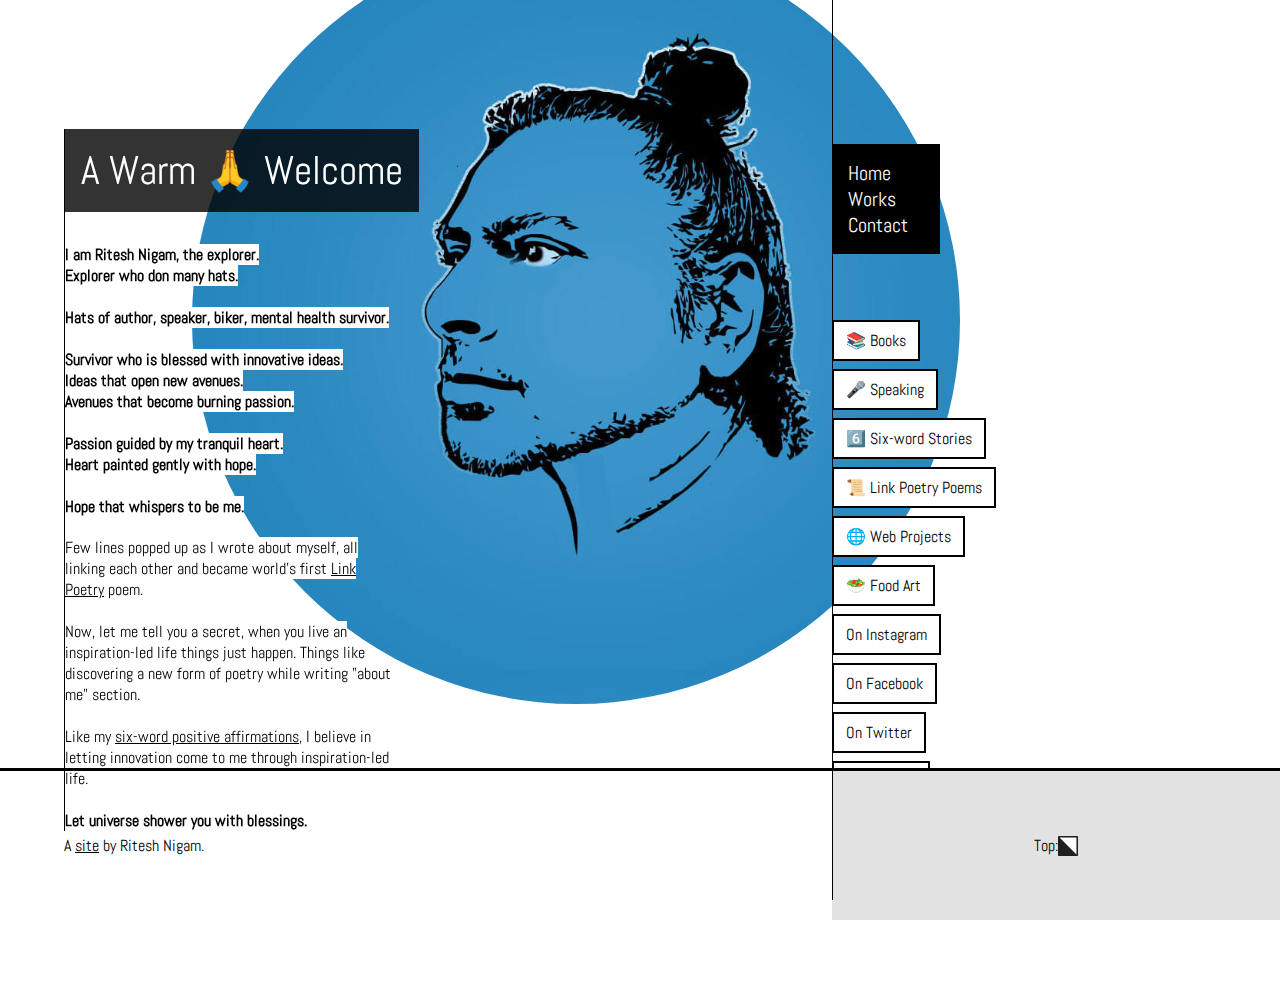
==== index.html @ d15f1b84 "Update index.html" ====
<!DOCTYPE html>
<html><head><meta http-equiv="Content-Type" content="text/html; charset=UTF-8">

<title>Ritesh Nigam | Author.Speaker.Foodie</title>
<meta name="viewport" content="width=device-width, initial-scale=1">
<meta name="keywords" content="ritesh, ritesh nigam, six-word, six word, six word stories, flashfic, flash fiction, six word writer, inspirational speaker, motivational author, few words big impact">
	<link href="./riteshnigam_files/style.css" rel="stylesheet">
	<link href="./riteshnigam_files/narrow.css" media="screen and (max-width:790px)" rel="stylesheet">
	<meta name="viewport" content="width=device-width, initial-scale=1">
	<link rel="dns-prefetch" href="https://s.w.org/">


<link rel="apple-touch-icon" sizes="57x57" href="./riteshnigam_files/ico/apple-icon-57x57.png">
<link rel="apple-touch-icon" sizes="60x60" href="./riteshnigam_files/ico/apple-icon-60x60.png">
<link rel="apple-touch-icon" sizes="72x72" href="./riteshnigam_files/ico/apple-icon-72x72.png">
<link rel="apple-touch-icon" sizes="76x76" href="./riteshnigam_files/ico/apple-icon-76x76.png">
<link rel="apple-touch-icon" sizes="114x114" href="./riteshnigam_files/ico/apple-icon-114x114.png">
<link rel="apple-touch-icon" sizes="120x120" href="./riteshnigam_files/ico/apple-icon-120x120.png">
<link rel="apple-touch-icon" sizes="144x144" href="./riteshnigam_files/ico/apple-icon-144x144.png">
<link rel="apple-touch-icon" sizes="152x152" href="./riteshnigam_files/ico/apple-icon-152x152.png">
<link rel="apple-touch-icon" sizes="180x180" href="./riteshnigam_files/ico/apple-icon-180x180.png">
<link rel="icon" type="image/png" sizes="192x192"  href="./riteshnigam_files/ico/android-icon-192x192.png">
<link rel="icon" type="image/png" sizes="32x32" href="./riteshnigam_files/ico/favicon-32x32.png">
<link rel="icon" type="image/png" sizes="96x96" href="./riteshnigam_files/ico/favicon-96x96.png">
<link rel="icon" type="image/png" sizes="16x16" href="./riteshnigam_files/ico/favicon-16x16.png">
<link rel="manifest" href="./riteshnigam_files/ico/manifest.json">
<meta name="msapplication-TileColor" content="#ffffff">
<meta name="msapplication-TileImage" content="./riteshnigam_files/ico/ms-icon-144x144.png">
<meta name="theme-color" content="#ffffff">
	
<!--for plugins-->
	
	<script>
	$(document).ready(function(){
		
	$('.toggle-bg').click(function(){
			$('body').toggleClass('dark');
		return false;
	});
		
	});
	</script>
	
<style id="holderjs-style" type="text/css"></style></head>
<body class=" __plain_text_READY__">
	
	<a class="pointer" href="https://riteshnigam.com/#">
		<img src="./riteshnigam_files/pointer.svg">
	</a>
	
<nav> 
  <ul>
    <li><a href="https://ritesh.uk/">Home</a></li>
    <li><a href="works.html">Works</a></li>
    <li><a href="contact.html">Contact</a></li>
  </ul>
</nav>
	
<figure>
	<figcaption>
	  <h1>A Warm 🙏 Welcome</h1>
	  <p><span class="highlighted"><b>I am Ritesh Nigam, the explorer.<br>Explorer who don many hats.<br><br>Hats of author, speaker, biker, mental health survivor.<br><br>Survivor who is blessed with innovative ideas.<br>Ideas that open new avenues.<br>Avenues that become burning passion.<br><br>Passion guided by my tranquil heart.<br>Heart painted gently with hope.<br><br>Hope that whispers to be me.</b> </span></p>  
		<p><span class="highlighted">Few lines popped up as I wrote about myself, all linking each other and became world's first <a href="https://linkpoetry.com">Link Poetry</a> poem. <br><br> Now, let me tell you a secret, when you live an inspiration-led life things just happen. Things like discovering a new form of poetry while writing "about me" section. <br> <br> Like my <a href="https://sixwrd.com">six-word positive affirmations</a>, I believe in letting innovation come to me through inspiration-led life. <br><br> <b>Let universe shower you with blessings.</b></span></p>
	</figcaption>
	</figure>
	
	<hr class="vert">
	
<div class="subnav" id="sites"> 
  <ul>
    <li><a href="books.html">📚 Books </a></li>
    <li><a href="speaking.html">🎤 Speaking</a></li>
    <li><a href="https://sixwrd.com">6️⃣ Six-word Stories</a></li>
    <li><a href="https://linkpoetry.com/tag/ritesh-nigam/">📜 Link Poetry Poems</a></li>
    <li><a href="projects.html">🌐 Web Projects</a></li>
    <li><a href="#">🥗 Food Art</a></li>
    <li><a href="https://instagram.com/riteshnigamuk">On Instagram</a></l>
    <li><a href="https://www.facebook.com/RiteshNigamUK">On Facebook</a></li>
    <li><a href="https://twitter.com/riteshnigamuk">On Twitter</a></li>
    <li><a href="https://uk.linkedin.com/in/riteshnigam8">On Linkedin</a></li>
  </ul>
</div>
	
	<footer>
		<div class="credits">
	A <a href="https://ritesh.uk/#">site</a> by Ritesh Nigam.
			</div>
		<controls>
		Top: <a class="toggle-bg" href="https://ritesh.uk/#"><img src="./riteshnigam_files/toggle-bg.svg" alt="Go to Top"></a>
		</controls>
		</footer>

</body></html>
---- riteshnigam_files/style.css ----
/* CSS Document */

/*  
The CSS, XHTML and design is released under GPL: 
http://www.opensource.org/licenses/gpl-license.php
*/

/* abel-regular - latin */
@font-face {
  font-family: 'Abel';
  font-style: normal;
  font-weight: 400;
  src: url('../fonts/abel-v12-latin-regular.eot'); /* IE9 Compat Modes */
  src: local(''),
       url('../fonts/abel-v12-latin-regular.eot?#iefix') format('embedded-opentype'), /* IE6-IE8 */
       url('../fonts/abel-v12-latin-regular.woff2') format('woff2'), /* Super Modern Browsers */
       url('../fonts/abel-v12-latin-regular.woff') format('woff'), /* Modern Browsers */
       url('../fonts/abel-v12-latin-regular.ttf') format('truetype'), /* Safari, Android, iOS */
       url('../fonts/abel-v12-latin-regular.svg#Abel') format('svg'); /* Legacy iOS */
}


body, html {
	margin: 0;
	padding: 0;
	height: 100%;
	font-family: Abel;
}

* {
	box-sizing: border-box;
}

a {
	text-decoration: none;
	color: inherit;
}

img {
	display: block;
}

h1 {
	padding: 1rem;
	background: rgba(0,0,0,.8);
	display: inline-block;
	color: white;
	font-weight: normal;
	font-size: 2.5rem;
white-space: nowrap;
	margin: 0 0 2rem;

}

figure {
	padding-top: 1px;
	width: 60vw;
	height: 60vw;
	border-radius: 30vw;
	margin: -5vw auto 5vw 15vw;
	position: relative;
	background: url("images/Ritesh-Nigam.jpg");
	background-size: 100% auto;
}

figcaption {
	margin-left: -10vw;
	width: 26vw;
	margin-top: 15vw;
		border-left: 1px solid black;
}

figcaption a, footer a {
	text-decoration: underline;
}

figcaption a:hover {
	background: black ;
	color: white;
}

nav {
	position: absolute;
	left: 65vw;
	background: black;
	top: 9rem;
	color: white;
	z-index: 1000;
}

nav ul {
	white-space: nowrap;
	margin: 0;
	padding: 1rem 2rem 1rem 1rem;
	list-style: none;
	font-size: 1.25rem;
}

nav ul li {
	
}

nav ul li a {
	color: inherit;
}

p {
	margin: 0 0 1.25rem;
}

figure img {
	width: 100%;
	height: auto;
}


/* The element to apply the animation to */
figure {
	filter: hue-rotate(360deg);
	  animation-name: colorGradate;
  animation-duration: 25s;
	animation-fill-mode: forwards;
}

@keyframes colorGradate {
  from {filter: hue-rotate(0deg);}
  to {filter: hue-rotate(360deg);}
}
.highlighted {
	background: white;

}

.subnav {
margin: 0;
	position: absolute;
	top: 25vw;
	left: 65vw;
}

.subnav.tags ul {
	display: flex;
	flex-flow: row wrap;
}

.subnav.tags ul li {
	margin-right: .75rem;
}

form.searchform {
	background: black;
	color: white;
	padding: .5rem;
}

hr.vert {
	display: block;
	height: 100%;
	width: 1px;
	background: black;
	color: black;
	position: fixed;
	top: 0;
	left: 65vw;
	border: none;
	margin: 0;
	z-index: 201;
}


.subnav ul {
	margin: 0;
	padding: 0;
	list-style: none;
}

.subnav ul li {
margin: 0 0 .5rem;
}

.subnav ul li a {
	background: white;
	color: black;
	border: 2px solid black;
	padding: .5rem .75rem;
	display: inline-block;
}

.subnav ul li a:hover {
	filter: invert();
}

footer {
	border-top: 3px solid black;
	justify-content: space-between;
	width: auto;
	position: relative;
	display: flex;
}

.credits {
	padding: 5vw;
	width: 65vw;
	flex-shrink: 0;
}

controls {
	display: flex;
	justify-content: center;
	align-items: center;
	background: #e2e2e2;

	width: 35vw;
}

.pointer {
	display: none;
}

body.dark {
	background: black;
	color: white;
}

body.dark .highlighted {
	/*filter: invert();*/
	color: black;
}

.toggle-bg {
	width: 1.25rem;
	height: 1.25rem;
	display: block;
}

body.dark controls {
	background: #4d4d4d;
}

body.dark hr {
	color: white !important;
	background: white !important;
}

body.dark footer {
	border-top: 3px solid white;
}

main {position: relative;}

article {
	width: 65vw;
	padding: 0 5vw 5vw;
	font-family: "Abel", Georgia;
	font-weight: 400;
	line-height: 1.45;
	flex-shrink: 0;
	/*font-variant-caps: small-caps;*/
  font-feature-settings: "salt", "dlig", "liga";
}

article h1 {
	font-size: 2.25rem;
	font-family: Abel;
	line-height: 1.2;
	white-space: normal;
	background: transparent;
	color: black;
	padding: 0;
	margin: 0 0 1.5rem;
	word-spacing: -25%;;
}

.pull-quote {
	position: absolute;
	left: 65vw;
	width: 35vw;
	font-size: 2rem;
	font-family: "Abel";
	padding:  1rem;
	background: black;
	color: white;
	line-height: 1.2;
}

@keyframes backgroundBlacktoPurple {
  from {background: #000000;}
  to {background: #d203cde;}
}

.pull-quote {
	  animation-name: backgroundBlacktoPurple;
  animation-duration: 6s;
	animation-fill-mode: forwards;
}



q:before {
  content: "";
}

q:after {
  content: "";
}

.arrow-down {
	width: 3rem;
	display: block;
	position: relative;
	left: -1px;
}

.arrow-down img {
	width: 100%;
	height: auto;
}
---- riteshnigam_files/narrow.css ----
/* CSS Document */
*{
position: static;
}

h1 {
		padding: .5rem;
	background: black;
	display: block;
	font-size: 1rem;
	margin: 0;
	position: absolute;
	top: 0;
	left: 0;
	right: 0;
	text-align: center; 
}


figure {
	width: 80vw;
	height: auto;
	border-radius: 0;
	margin: 0 auto;
	position: relative;
	background: url("images/Ritesh-Nigam.jpg") top center no-repeat;
	background-size: 100% auto;
}

figcaption {
	margin-left: 0;
	width: auto;
	margin-top: 0;
	padding-top: 80vw;
	border: none;
}

hr.vert {
	width: auto;
	margin: 1rem 10vw;
	height: 2px;
	position: static;
}

.subnav {
	position: static;
	width: auto;
	padding: 0 10vw 10vw;
}

.subnav ul li a {
	display: block;
}

.pointer {
	width: 1.25rem;
	height: 1.25rem;
	display: block;
	position: absolute;
	top: 1rem;
	right: 8vw;
	z-index: 100;
}

.pointer:hover {
	filter: invert();
}

body.dark .highlighted {
	filter: invert();
}
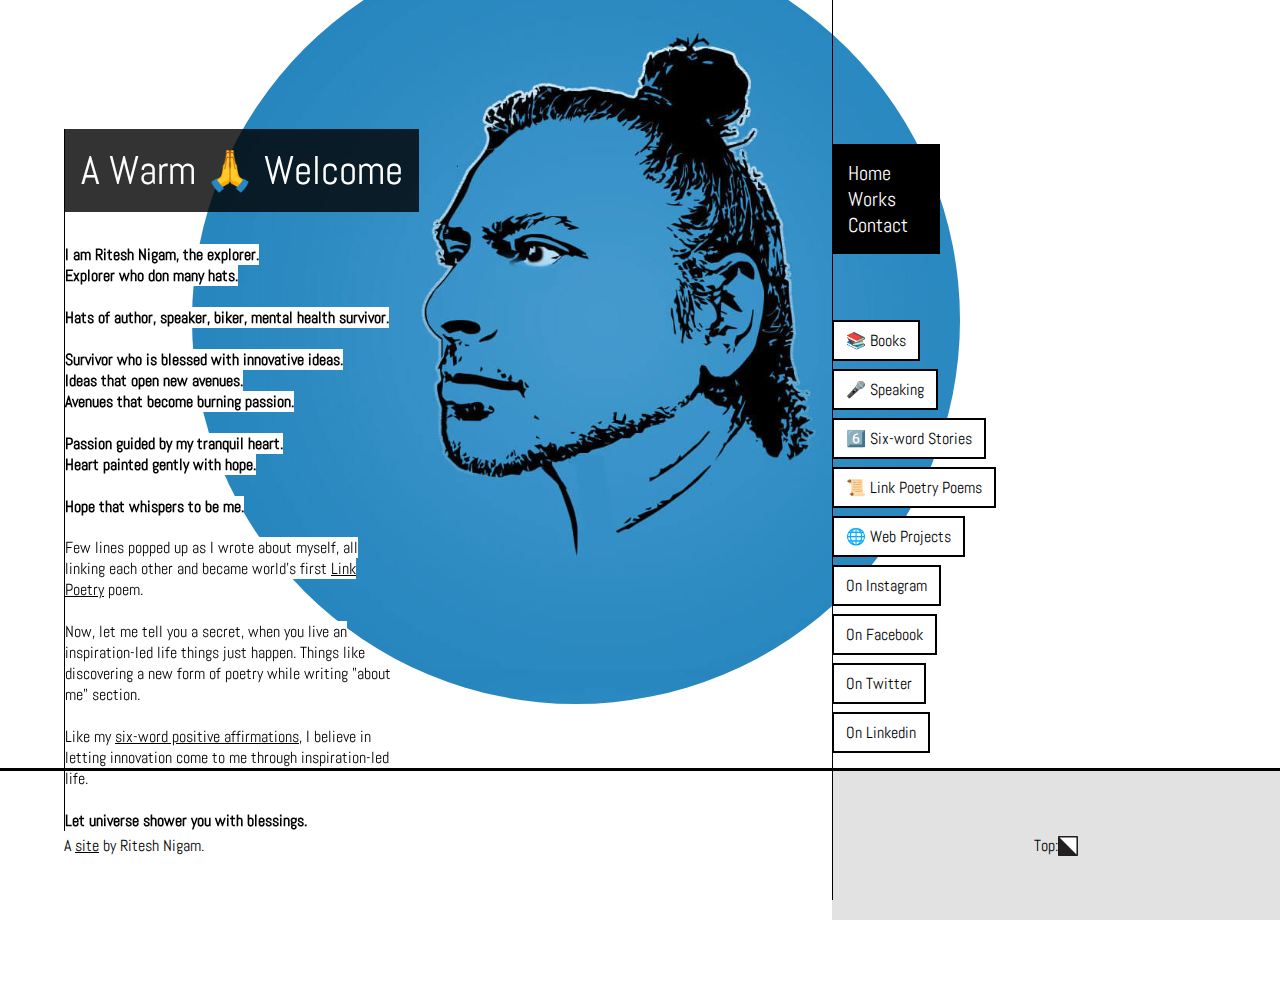
==== commit 0048a5ec: "Update index.html" ====
--- a/index.html
+++ b/index.html
@@ -73,7 +73,6 @@
     <li><a href="https://sixwrd.com">6️⃣ Six-word Stories</a></li>
     <li><a href="https://linkpoetry.com/tag/ritesh-nigam/">📜 Link Poetry Poems</a></li>
     <li><a href="projects.html">🌐 Web Projects</a></li>
-    <li><a href="#">🥗 Food Art</a></li>
     <li><a href="https://instagram.com/riteshnigamuk">On Instagram</a></l>
     <li><a href="https://www.facebook.com/RiteshNigamUK">On Facebook</a></li>
     <li><a href="https://twitter.com/riteshnigamuk">On Twitter</a></li>
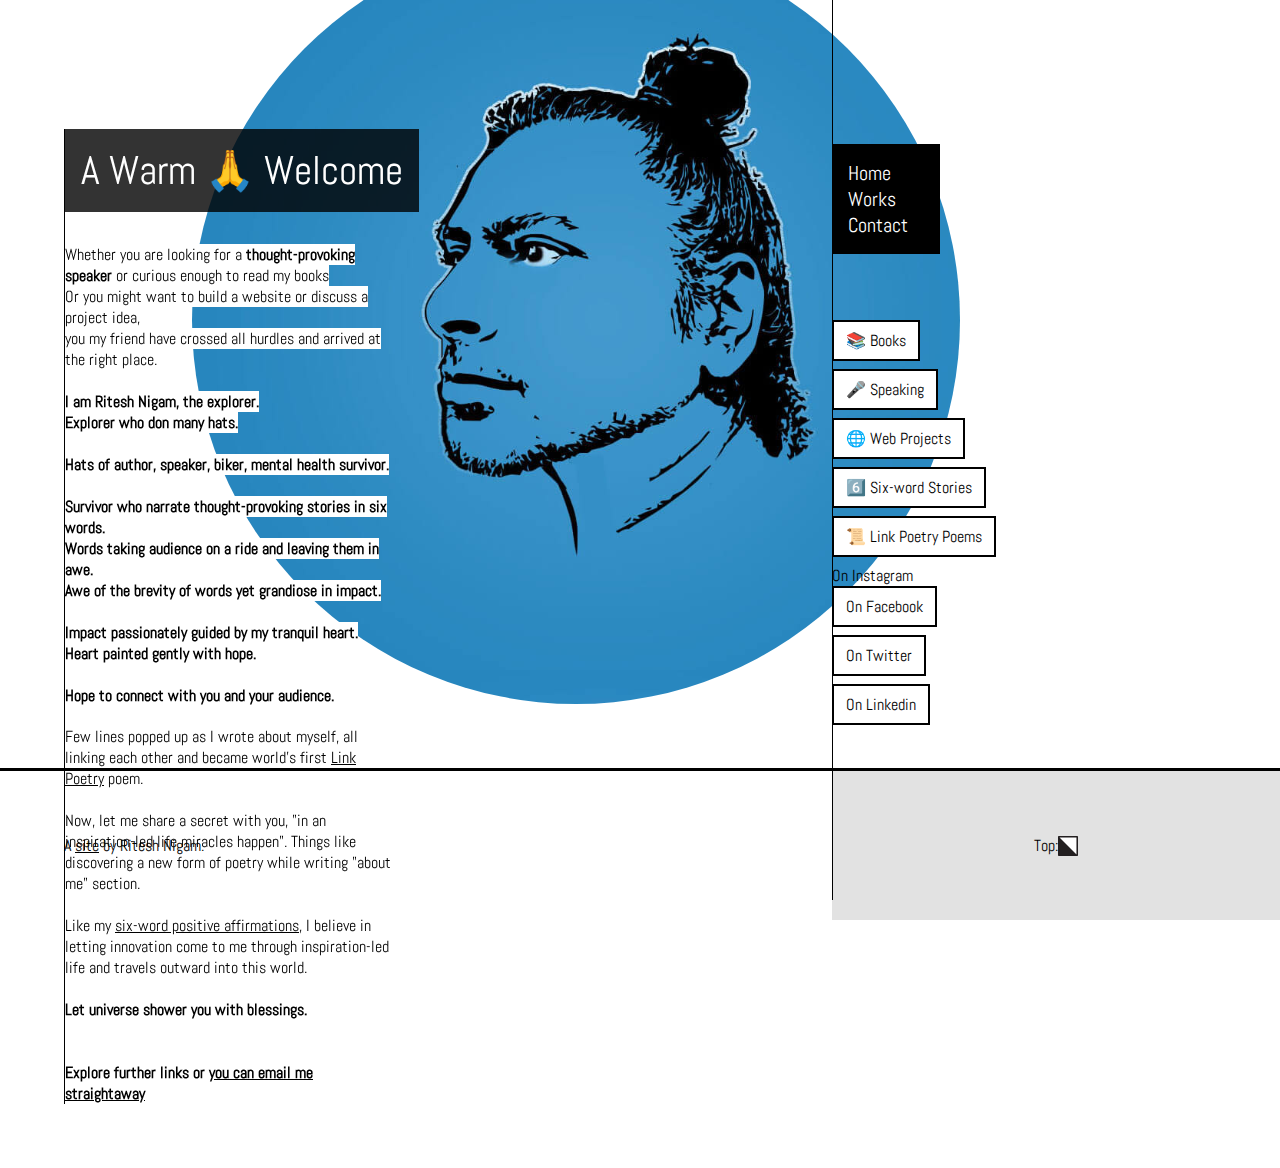
==== commit 2234b2c5: "Update index.html" ====
--- a/index.html
+++ b/index.html
@@ -59,8 +59,12 @@
 <figure>
 	<figcaption>
 	  <h1>A Warm 🙏 Welcome</h1>
-	  <p><span class="highlighted"><b>I am Ritesh Nigam, the explorer.<br>Explorer who don many hats.<br><br>Hats of author, speaker, biker, mental health survivor.<br><br>Survivor who is blessed with innovative ideas.<br>Ideas that open new avenues.<br>Avenues that become burning passion.<br><br>Passion guided by my tranquil heart.<br>Heart painted gently with hope.<br><br>Hope that whispers to be me.</b> </span></p>  
-		<p><span class="highlighted">Few lines popped up as I wrote about myself, all linking each other and became world's first <a href="https://linkpoetry.com">Link Poetry</a> poem. <br><br> Now, let me tell you a secret, when you live an inspiration-led life things just happen. Things like discovering a new form of poetry while writing "about me" section. <br> <br> Like my <a href="https://sixwrd.com">six-word positive affirmations</a>, I believe in letting innovation come to me through inspiration-led life. <br><br> <b>Let universe shower you with blessings.</b></span></p>
+	  <p><span class="highlighted">Whether you are looking for a <b>thought-provoking speaker</b> or curious enough to read my books<br> Or you might want to build a website or discuss a project idea, <br> you my friend have crossed all hurdles and arrived at the right place.
+		  <br><br><b>I am Ritesh Nigam, the explorer.<br>Explorer who don many hats.<br><br>Hats of author, speaker, biker, mental health survivor.<br><br>Survivor who narrate thought-provoking stories in six words.<br>Words taking audience on a ride and leaving them in awe.<br>Awe of the brevity of words yet grandiose in impact.<br><br>Impact passionately guided by my tranquil heart.<br>Heart painted gently with hope.<br><br>Hope to connect with you and your audience.</b> </span></p>  
+		<p><span class="highlighted">Few lines popped up as I wrote about myself, all linking each other and became world's first <a href="https://linkpoetry.com">Link Poetry</a> poem. <br><br> Now, let me share a secret with you, "in an inspiration-led life miracles happen". Things like discovering a new form of poetry while writing "about me" section. <br> <br> Like my <a href="https://sixwrd.com">six-word positive affirmations</a>, I believe in letting innovation come to me through inspiration-led life and travels outward into this world. 
+			<br><br> <b>Let universe shower you with blessings.</b>
+			<br><br><h4>Explore further links or <a href="mailto:hello@ritesh.uk">you can email me straightaway</a>  </h4> 
+			</span></p>
 	</figcaption>
 	</figure>
 	
@@ -70,9 +74,9 @@
   <ul>
     <li><a href="books.html">📚 Books </a></li>
     <li><a href="speaking.html">🎤 Speaking</a></li>
+    <li><a href="projects.html">🌐 Web Projects</a></li>
     <li><a href="https://sixwrd.com">6️⃣ Six-word Stories</a></li>
-    <li><a href="https://linkpoetry.com/tag/ritesh-nigam/">📜 Link Poetry Poems</a></li>
-    <li><a href="projects.html">🌐 Web Projects</a></li>
+    <li><a href="https://linkpoetry.com/tag/ritesh-nigam/">📜 Link Poetry Poems</a></li
     <li><a href="https://instagram.com/riteshnigamuk">On Instagram</a></l>
     <li><a href="https://www.facebook.com/RiteshNigamUK">On Facebook</a></li>
     <li><a href="https://twitter.com/riteshnigamuk">On Twitter</a></li>
@@ -82,10 +86,10 @@
 	
 	<footer>
 		<div class="credits">
-	A <a href="https://ritesh.uk/#">site</a> by Ritesh Nigam.
+	A <a href="https://ritesh.uk/">site</a> by Ritesh Nigam.
 			</div>
 		<controls>
-		Top: <a class="toggle-bg" href="https://ritesh.uk/#"><img src="./riteshnigam_files/toggle-bg.svg" alt="Go to Top"></a>
+		Top: <a class="toggle-bg" href="#"><img src="./riteshnigam_files/toggle-bg.svg" alt="Go to Top"></a>
 		</controls>
 		</footer>
 
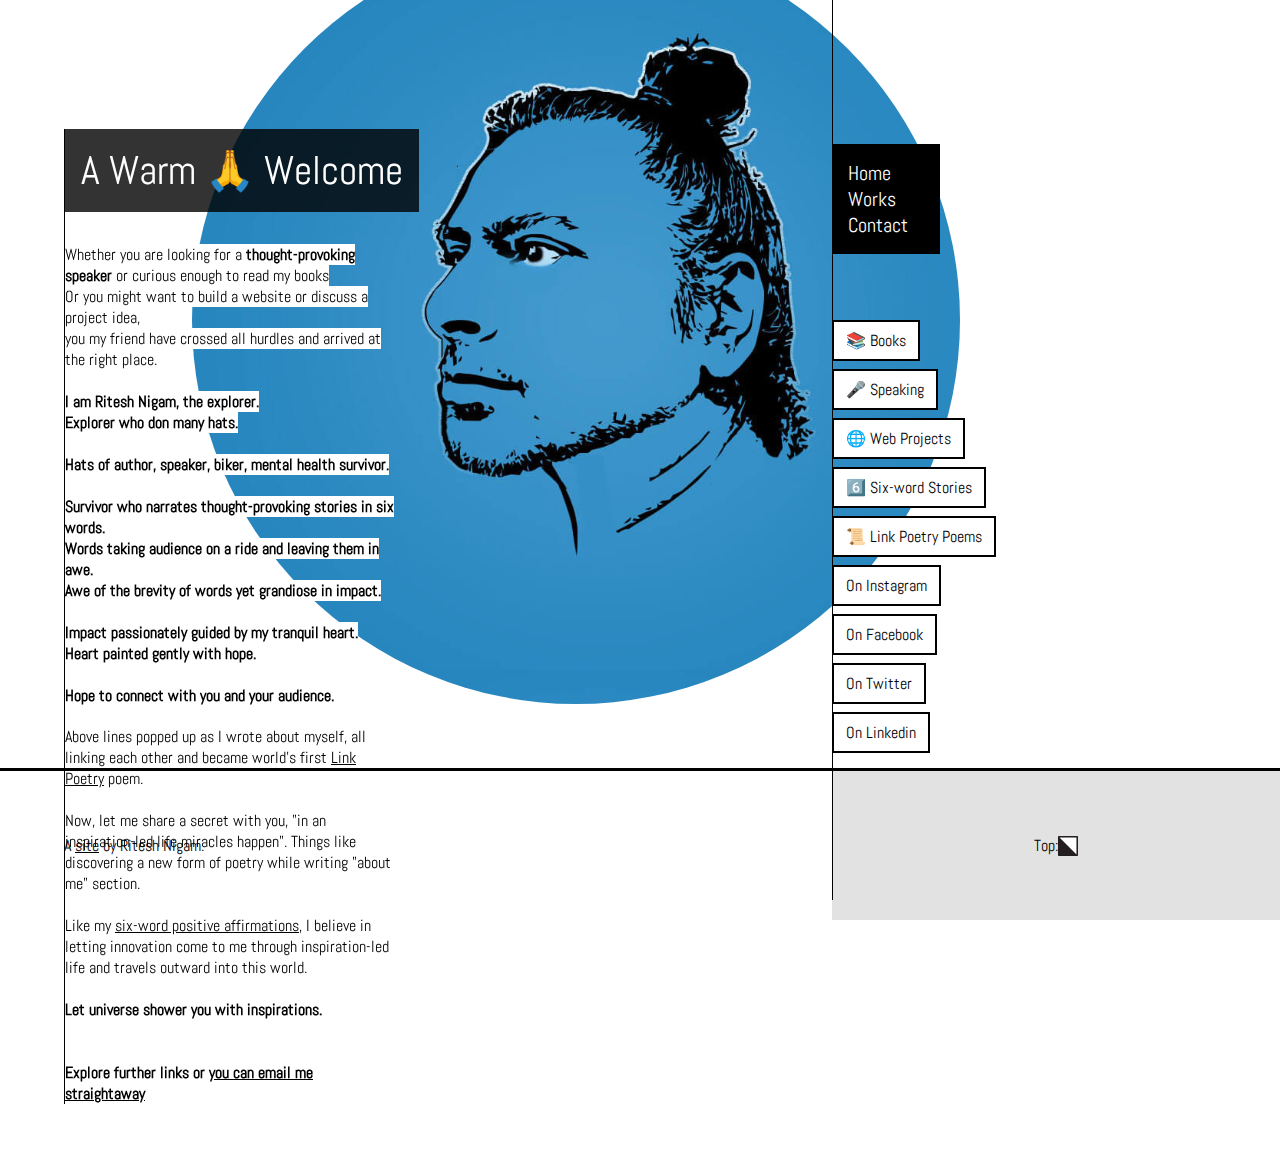
==== commit ef777e07: "Update index.html" ====
--- a/index.html
+++ b/index.html
@@ -60,9 +60,9 @@
 	<figcaption>
 	  <h1>A Warm 🙏 Welcome</h1>
 	  <p><span class="highlighted">Whether you are looking for a <b>thought-provoking speaker</b> or curious enough to read my books<br> Or you might want to build a website or discuss a project idea, <br> you my friend have crossed all hurdles and arrived at the right place.
-		  <br><br><b>I am Ritesh Nigam, the explorer.<br>Explorer who don many hats.<br><br>Hats of author, speaker, biker, mental health survivor.<br><br>Survivor who narrate thought-provoking stories in six words.<br>Words taking audience on a ride and leaving them in awe.<br>Awe of the brevity of words yet grandiose in impact.<br><br>Impact passionately guided by my tranquil heart.<br>Heart painted gently with hope.<br><br>Hope to connect with you and your audience.</b> </span></p>  
-		<p><span class="highlighted">Few lines popped up as I wrote about myself, all linking each other and became world's first <a href="https://linkpoetry.com">Link Poetry</a> poem. <br><br> Now, let me share a secret with you, "in an inspiration-led life miracles happen". Things like discovering a new form of poetry while writing "about me" section. <br> <br> Like my <a href="https://sixwrd.com">six-word positive affirmations</a>, I believe in letting innovation come to me through inspiration-led life and travels outward into this world. 
-			<br><br> <b>Let universe shower you with blessings.</b>
+		  <br><br><b>I am Ritesh Nigam, the explorer.<br>Explorer who don many hats.<br><br>Hats of author, speaker, biker, mental health survivor.<br><br>Survivor who narrates thought-provoking stories in six words.<br>Words taking audience on a ride and leaving them in awe.<br>Awe of the brevity of words yet grandiose in impact.<br><br>Impact passionately guided by my tranquil heart.<br>Heart painted gently with hope.<br><br>Hope to connect with you and your audience.</b> </span></p>  
+		<p><span class="highlighted">Above lines popped up as I wrote about myself, all linking each other and became world's first <a href="https://linkpoetry.com">Link Poetry</a> poem. <br><br> Now, let me share a secret with you, "in an inspiration-led life miracles happen". Things like discovering a new form of poetry while writing "about me" section. <br> <br> Like my <a href="https://sixwrd.com">six-word positive affirmations</a>, I believe in letting innovation come to me through inspiration-led life and travels outward into this world. 
+			<br><br> <b>Let universe shower you with inspirations.</b>
 			<br><br><h4>Explore further links or <a href="mailto:hello@ritesh.uk">you can email me straightaway</a>  </h4> 
 			</span></p>
 	</figcaption>
@@ -76,7 +76,7 @@
     <li><a href="speaking.html">🎤 Speaking</a></li>
     <li><a href="projects.html">🌐 Web Projects</a></li>
     <li><a href="https://sixwrd.com">6️⃣ Six-word Stories</a></li>
-    <li><a href="https://linkpoetry.com/tag/ritesh-nigam/">📜 Link Poetry Poems</a></li
+	  <li><a href="https://linkpoetry.com/tag/ritesh-nigam/">📜 Link Poetry Poems</a></li>
     <li><a href="https://instagram.com/riteshnigamuk">On Instagram</a></l>
     <li><a href="https://www.facebook.com/RiteshNigamUK">On Facebook</a></li>
     <li><a href="https://twitter.com/riteshnigamuk">On Twitter</a></li>
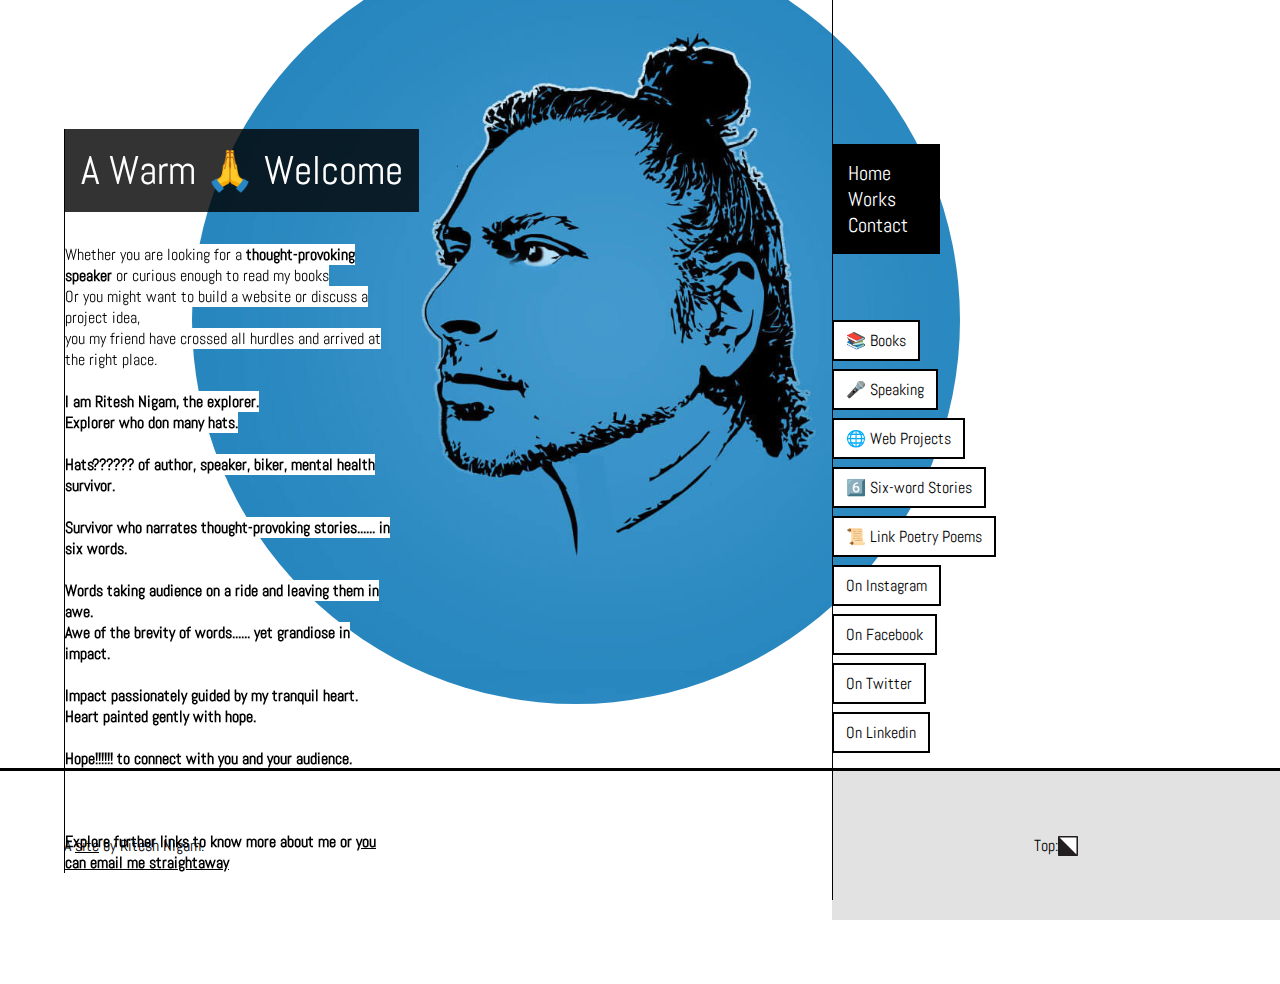
==== commit d7739f38: "Update index.html" ====
--- a/index.html
+++ b/index.html
@@ -60,10 +60,10 @@
 	<figcaption>
 	  <h1>A Warm 🙏 Welcome</h1>
 	  <p><span class="highlighted">Whether you are looking for a <b>thought-provoking speaker</b> or curious enough to read my books<br> Or you might want to build a website or discuss a project idea, <br> you my friend have crossed all hurdles and arrived at the right place.
-		  <br><br><b>I am Ritesh Nigam, the explorer.<br>Explorer who don many hats.<br><br>Hats of author, speaker, biker, mental health survivor.<br><br>Survivor who narrates thought-provoking stories in six words.<br>Words taking audience on a ride and leaving them in awe.<br>Awe of the brevity of words yet grandiose in impact.<br><br>Impact passionately guided by my tranquil heart.<br>Heart painted gently with hope.<br><br>Hope to connect with you and your audience.</b> </span></p>  
-		<p><span class="highlighted">Above lines popped up as I wrote about myself, all linking each other and became world's first <a href="https://linkpoetry.com">Link Poetry</a> poem. <br><br> Now, let me share a secret with you, "in an inspiration-led life miracles happen". Things like discovering a new form of poetry while writing "about me" section. <br> <br> Like my <a href="https://sixwrd.com">six-word positive affirmations</a>, I believe in letting innovation come to me through inspiration-led life and travels outward into this world. 
-			<br><br> <b>Let universe shower you with inspirations.</b>
-			<br><br><h4>Explore further links or <a href="mailto:hello@ritesh.uk">you can email me straightaway</a>  </h4> 
+		  <br><br><b>I am Ritesh Nigam, the explorer.<br>Explorer who don many hats.<br><br>Hats??????   of author, speaker, biker, mental health survivor.<br><br>Survivor who narrates thought-provoking stories...... in six words.
+		  <br><br>Words taking audience on a ride and leaving them in awe.<br>Awe of the brevity of words...... yet grandiose in impact.<br><br>Impact passionately guided by my tranquil heart.
+		  <br>Heart painted gently with hope.<br><br>Hope!!!!!! to connect with you and your audience.</b> </span></p>  
+		<br><h4>Explore further links to know more about me or <a href="mailto:hello@ritesh.uk">you can email me straightaway</a>  </h4> 
 			</span></p>
 	</figcaption>
 	</figure>
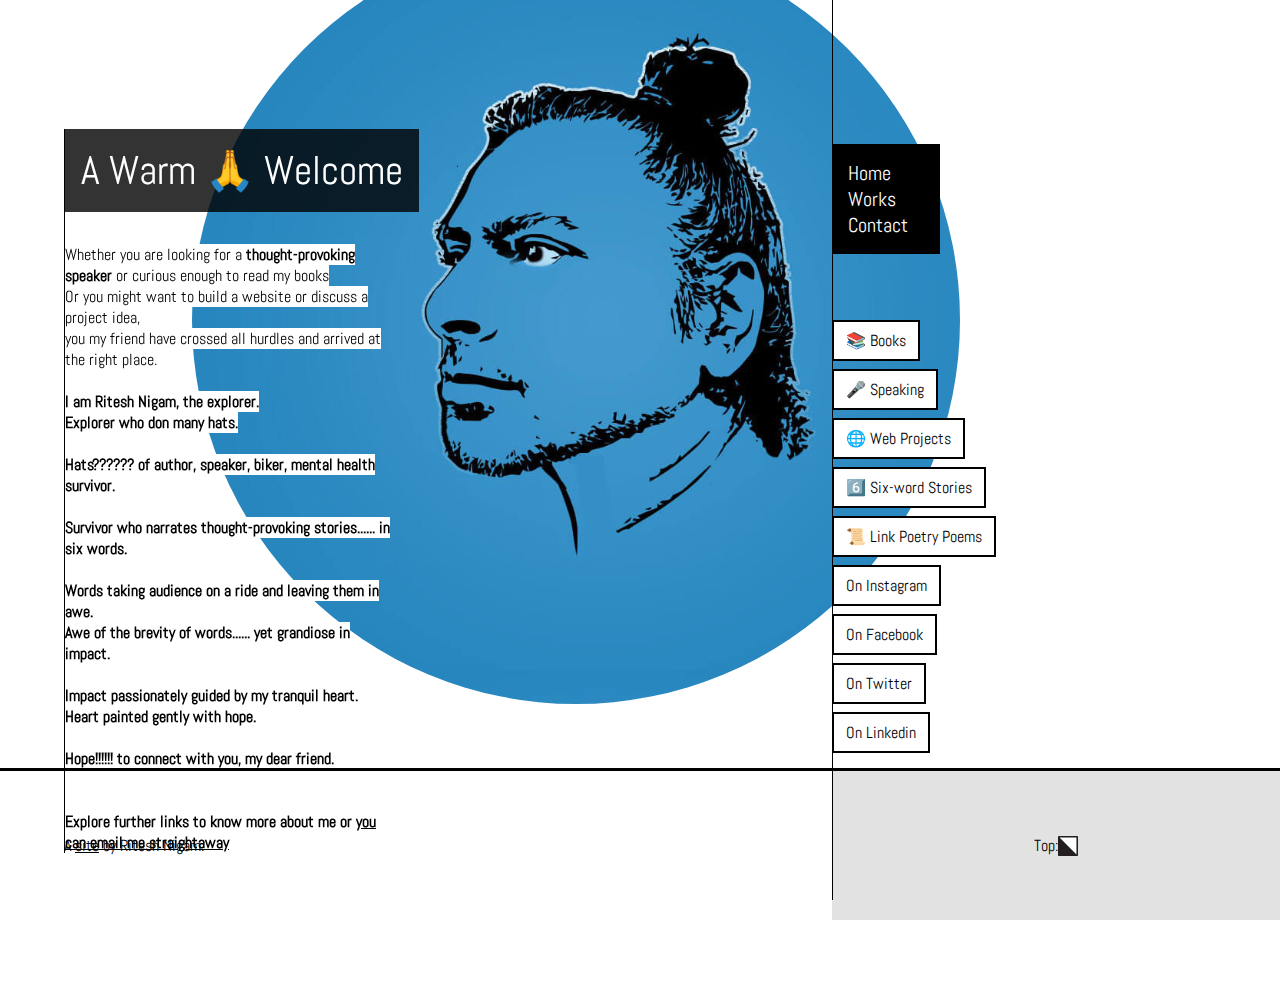
==== commit bf670b51: "Update index.html" ====
--- a/index.html
+++ b/index.html
@@ -62,8 +62,8 @@
 	  <p><span class="highlighted">Whether you are looking for a <b>thought-provoking speaker</b> or curious enough to read my books<br> Or you might want to build a website or discuss a project idea, <br> you my friend have crossed all hurdles and arrived at the right place.
 		  <br><br><b>I am Ritesh Nigam, the explorer.<br>Explorer who don many hats.<br><br>Hats??????   of author, speaker, biker, mental health survivor.<br><br>Survivor who narrates thought-provoking stories...... in six words.
 		  <br><br>Words taking audience on a ride and leaving them in awe.<br>Awe of the brevity of words...... yet grandiose in impact.<br><br>Impact passionately guided by my tranquil heart.
-		  <br>Heart painted gently with hope.<br><br>Hope!!!!!! to connect with you and your audience.</b> </span></p>  
-		<br><h4>Explore further links to know more about me or <a href="mailto:hello@ritesh.uk">you can email me straightaway</a>  </h4> 
+		  <br>Heart painted gently with hope.<br><br>Hope!!!!!! to connect with you, my dear friend.</b><br><br>
+		<h4>Explore further links to know more about me or <a href="mailto:hello@ritesh.uk">you can email me straightaway</a>  </h4> 
 			</span></p>
 	</figcaption>
 	</figure>
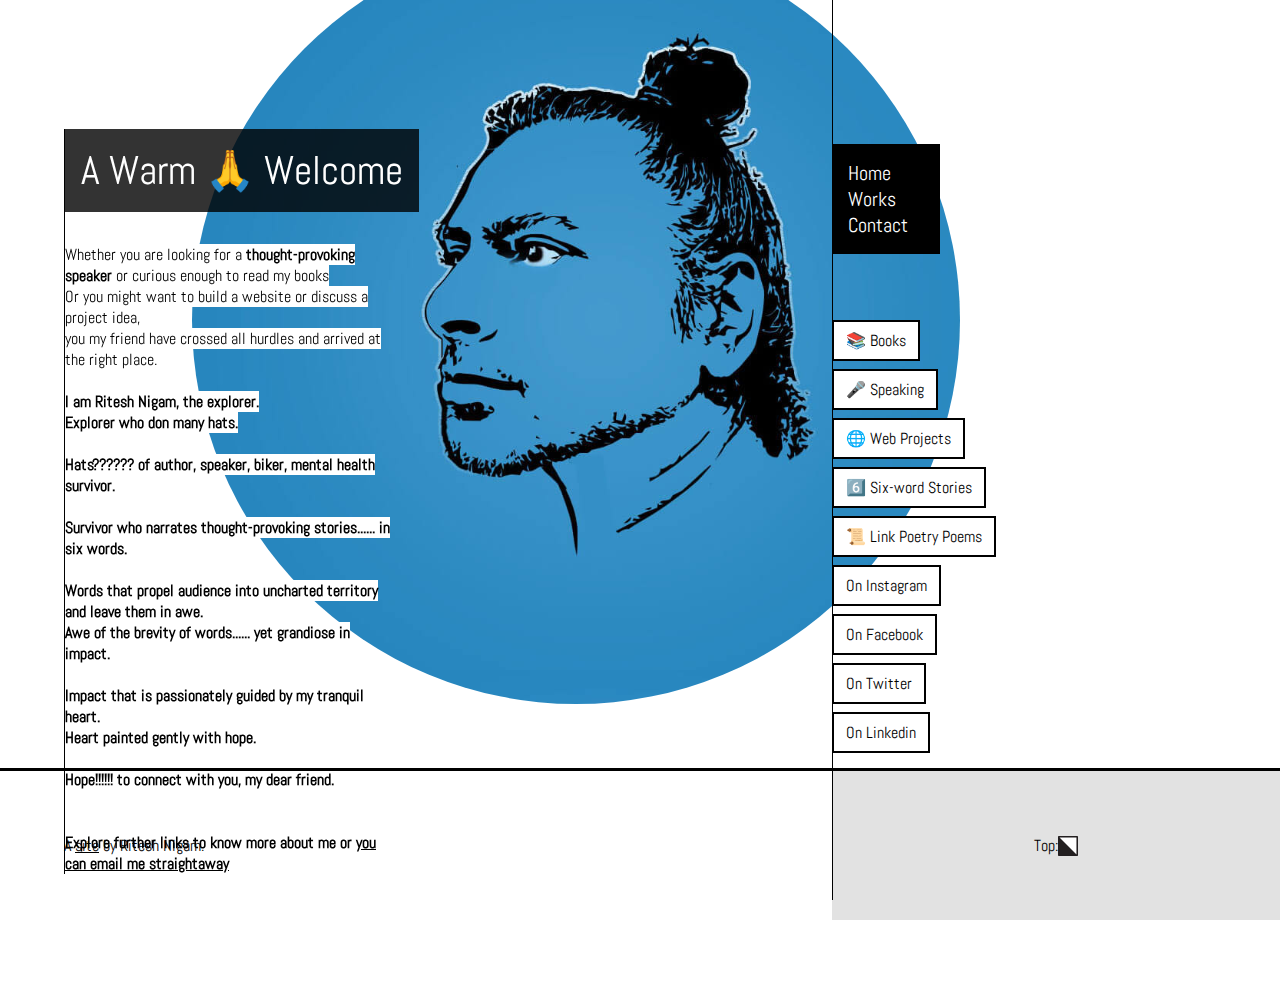
==== commit 507e3f06: "Update index.html" ====
--- a/index.html
+++ b/index.html
@@ -61,7 +61,7 @@
 	  <h1>A Warm 🙏 Welcome</h1>
 	  <p><span class="highlighted">Whether you are looking for a <b>thought-provoking speaker</b> or curious enough to read my books<br> Or you might want to build a website or discuss a project idea, <br> you my friend have crossed all hurdles and arrived at the right place.
 		  <br><br><b>I am Ritesh Nigam, the explorer.<br>Explorer who don many hats.<br><br>Hats??????   of author, speaker, biker, mental health survivor.<br><br>Survivor who narrates thought-provoking stories...... in six words.
-		  <br><br>Words taking audience on a ride and leaving them in awe.<br>Awe of the brevity of words...... yet grandiose in impact.<br><br>Impact passionately guided by my tranquil heart.
+		  <br><br>Words that propel audience into uncharted territory and leave them in awe.<br>Awe of the brevity of words...... yet grandiose in impact.<br><br>Impact that is passionately guided by my tranquil heart.
 		  <br>Heart painted gently with hope.<br><br>Hope!!!!!! to connect with you, my dear friend.</b><br><br>
 		<h4>Explore further links to know more about me or <a href="mailto:hello@ritesh.uk">you can email me straightaway</a>  </h4> 
 			</span></p>
